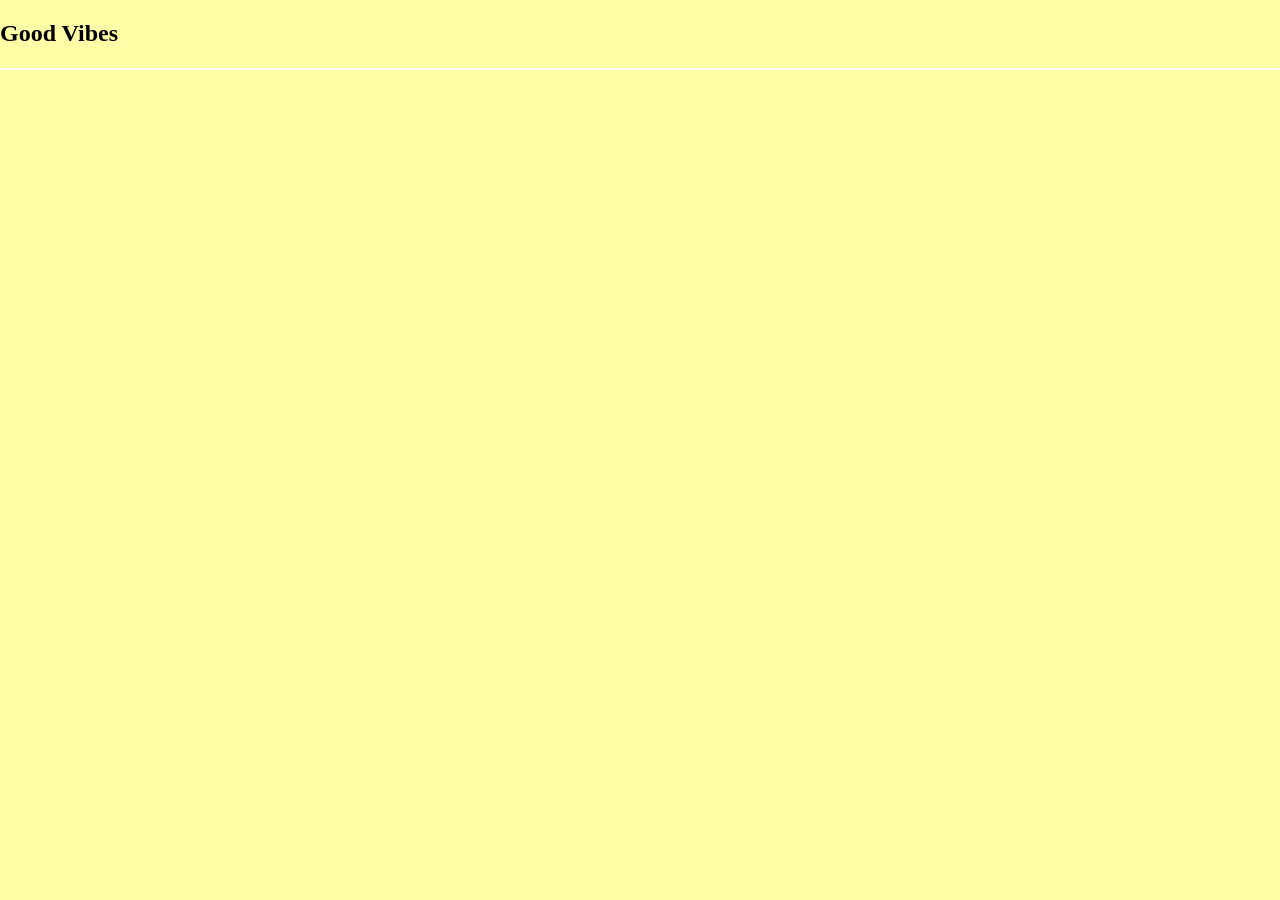
==== docs/index.html @ 23c66a89 "Merge pull request #5 from jenhangso/jennys-contribution Bakgrundsfärg & title" ====
<!DOCTYPE html>
<html lang="en">
<head>
    <meta charset="UTF-8">
    <meta name="viewport" content="width=device-width, initial-scale=1.0">
    <link rel="stylesheet" href="../style/style.css">
    <!-- <link rel="favicon" href="" type="image/"> -->
    <title>Good Vibes</title>
</head>
<body>
    <header>
        <nav>
            <h1>Good Vibes</h1>
        </nav>
    </header>
</body>
</html>
---- style/style.css ----
body {
    margin: 0;
    padding: 0;
    background-color: rgb(255, 255, 168);
}

header {
    border-bottom: 2px solid white;
    height: 3rem;
}
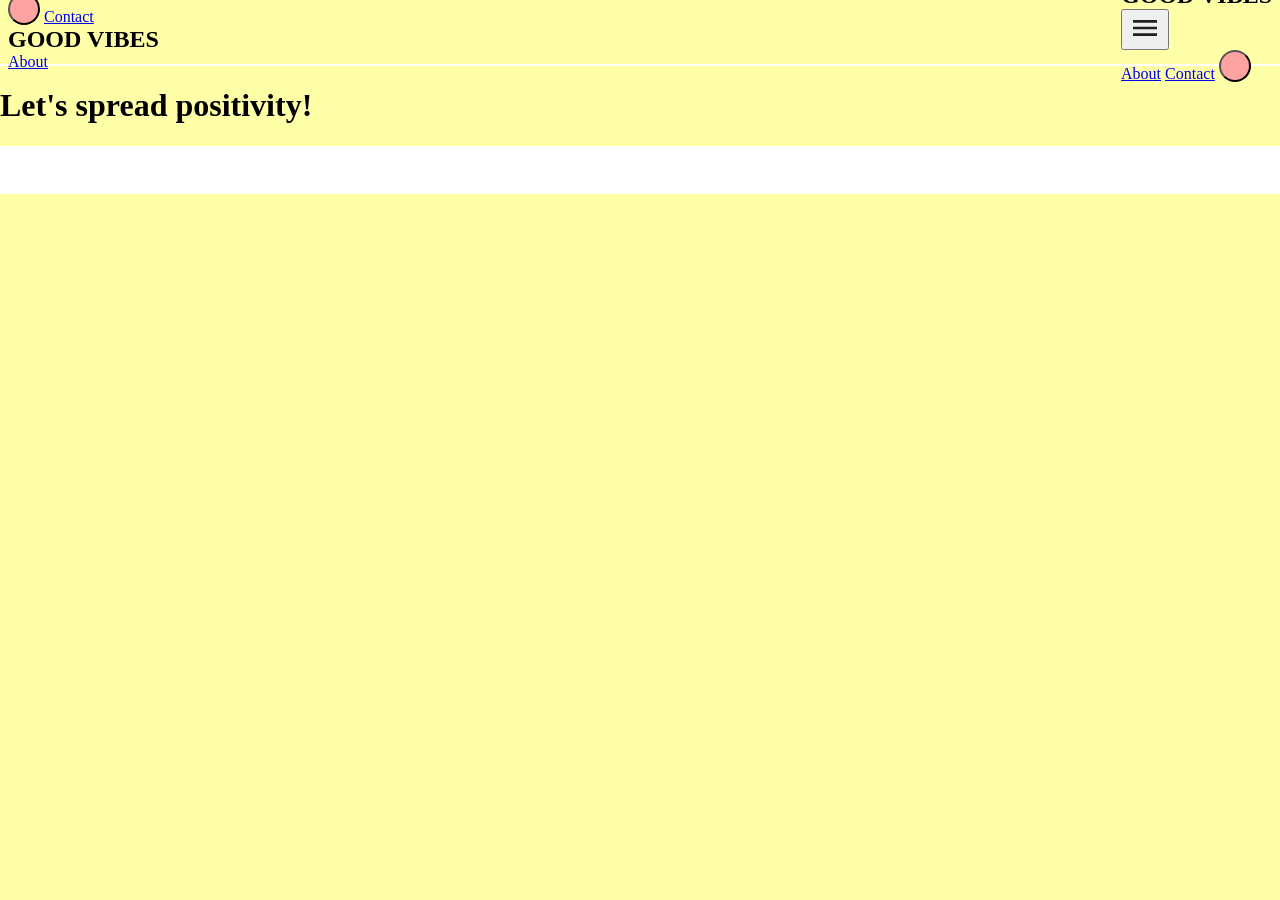
==== commit 0654727a: "add html & button" ====
--- a/docs/index.html
+++ b/docs/index.html
@@ -3,15 +3,38 @@
 <head>
     <meta charset="UTF-8">
     <meta name="viewport" content="width=device-width, initial-scale=1.0">
-    <link rel="stylesheet" href="../style/style.css">
+    <link rel="stylesheet" href="../style/main.css">
     <!-- <link rel="favicon" href="" type="image/"> -->
+     <script src="../modules/buttons.js" type="module"></script>
     <title>Good Vibes</title>
 </head>
 <body>
     <header>
-        <nav>
-            <h1>Good Vibes</h1>
+        <nav class="desktop-nav">
+            <button class="dark-mode"></button>
+            <a href="./contact.html">Contact</a>
+            <h1 class="page-title">GOOD VIBES</h1>
+            <a href="./about.html">About</a>
+        </nav>
+        
+        <nav class="mobile-nav">
+            <h1 class="page-title">GOOD VIBES</h1>
+            <button class="dropdown-btn">
+                <svg xmlns="http://www.w3.org/2000/svg" height="2rem" viewBox="0 -960 960 960" width="2rem" fill="#1f1f1f"><path d="M120-240v-80h720v80H120Zm0-200v-80h720v80H120Zm0-200v-80h720v80H120Z"/></svg>
+            </button>
+
+             <div class="dropdown-content">
+                <a href="./about.html">About</a>
+                <a href="./contact.html">Contact</a>
+                <button class="dark-mode"></button>
+            </div>
         </nav>
     </header>
+    <main>
+        <h1>Let's spread positivity!</h1>
+    </main>
+    <footer>
+
+    </footer>
 </body>
 </html>
--- a/style/main.css
+++ b/style/main.css
@@ -0,0 +1,38 @@
+ :root {
+  --primary-bg-color: #fcf6bd;
+  --secondary-color: #ff99c8;
+}
+
+body {
+    margin: 0;
+    padding: 0;
+    background-color: #ffffa8;
+    color: black;
+}
+
+header {
+    padding: 0.5rem;
+    display: flex;
+    flex-direction: row;
+    justify-content: space-between;
+    align-items: center;
+    border-bottom: 2px solid white;
+    height: 3rem;
+}
+
+/* huvud title */
+.page-title {
+    margin: 0;
+}
+
+footer {
+    height: 3rem;
+    background-color: white;
+}
+
+.dark-mode {
+    background-color: rgb(255, 162, 162);
+    width: 2rem;
+    height: 2rem;
+    border-radius: 2rem;
+}
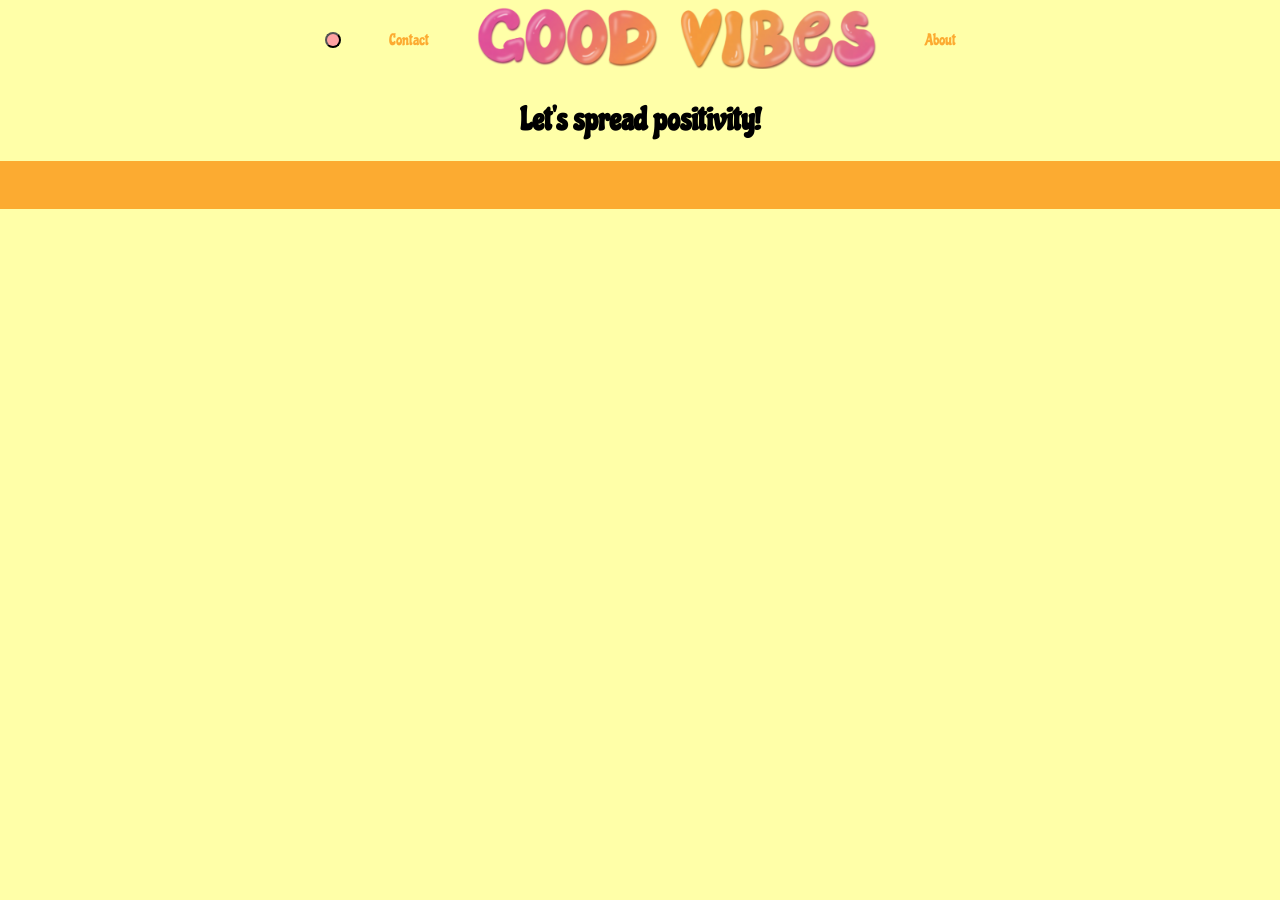
==== commit ad899512: "Merge pull request #18 from jenhangso/jennys-contribution Tillägg av logga & flytt av darkmode" ====
--- a/docs/index.html
+++ b/docs/index.html
@@ -4,6 +4,7 @@
     <meta charset="UTF-8">
     <meta name="viewport" content="width=device-width, initial-scale=1.0">
     <link rel="stylesheet" href="../style/main.css">
+    <script src="../modules/api.js" type="module"></script>
     <!-- <link rel="favicon" href="" type="image/"> -->
      <script src="../modules/buttons.js" type="module"></script>
     <title>Good Vibes</title>
@@ -13,12 +14,13 @@
         <nav class="desktop-nav">
             <button class="dark-mode"></button>
             <a href="./contact.html">Contact</a>
-            <h1 class="page-title">GOOD VIBES</h1>
+            <a href="./index.html"><img class="logo" src="../img/logo.png" alt="Clickable logo saying good vibes that takes users to homepage"></a>
             <a href="./about.html">About</a>
         </nav>
         
         <nav class="mobile-nav">
-            <h1 class="page-title">GOOD VIBES</h1>
+            <a href="./index.html"><img class="logo" src="../img/logo.png" alt="Clickable logo saying good vibes that takes users to homepage"></a>
+            <button class="dark-mode"></button>
             <button class="dropdown-btn">
                 <svg xmlns="http://www.w3.org/2000/svg" height="2rem" viewBox="0 -960 960 960" width="2rem" fill="#1f1f1f"><path d="M120-240v-80h720v80H120Zm0-200v-80h720v80H120Zm0-200v-80h720v80H120Z"/></svg>
             </button>
@@ -26,7 +28,6 @@
              <div class="dropdown-content">
                 <a href="./about.html">About</a>
                 <a href="./contact.html">Contact</a>
-                <button class="dark-mode"></button>
             </div>
         </nav>
     </header>
--- a/style/main.css
+++ b/style/main.css
@@ -1,6 +1,10 @@
- :root {
-  --primary-bg-color: #fcf6bd;
-  --secondary-color: #ff99c8;
+@import url('https://fonts.googleapis.com/css2?family=Chicle&display=swap');
+
+:root {
+  --primary-bg: #fcf6bd;
+  --secondary: #ff99c8;
+  --white: #fffef1;
+  --peach: #fcab31;
 }
 
 body {
@@ -8,31 +12,129 @@
     padding: 0;
     background-color: #ffffa8;
     color: black;
+    max-height: 100vh;
+    font-family: chicle;
+    text-align: center;
 }
 
 header {
     padding: 0.5rem;
     display: flex;
     flex-direction: row;
-    justify-content: space-between;
-    align-items: center;
-    border-bottom: 2px solid white;
     height: 3rem;
 }
 
-/* huvud title */
+main {
+    flex-grow: 1;
+}
+
+.logo {
+    width: 16rem;
+}
+
+/* Navigation Bar */
+.desktop-nav {
+    display: none;
+}
+
+a {
+    text-decoration: none;
+    color: var(--peach);
+}
+
+/* Dropdown menu */
+.mobile-nav {
+    width: 100%;
+    display: flex;
+    flex-direction: row;
+    justify-content: space-between;
+    align-items: center;
+    position: relative;
+}
+
+.dropdown-btn {
+    background: none;
+    border: none;
+    display: flex;
+    align-items: center;
+}
+
+.dropdown-content {
+    display: none;
+    position: absolute;
+    right: 0;
+    top: 100%;
+    min-width: 6rem;
+    gap: 0.5rem;
+    padding: 0.5rem;
+    background-color: var(--white);
+    z-index: 1000;
+}
+
+.dropdown-content.active {
+    display: flex !important;
+    flex-direction: column;
+    align-items: center;
+}
+
+/* Main title */
 .page-title {
     margin: 0;
+    display: flex;
+    align-self: center;
 }
 
+/* Footer */
 footer {
     height: 3rem;
-    background-color: white;
+    background-color: var(--peach);
 }
 
+/* bara la style för att se var darkmode knappen ska vara */
 .dark-mode {
     background-color: rgb(255, 162, 162);
-    width: 2rem;
-    height: 2rem;
+    width: 1rem;
+    height: 1rem;
     border-radius: 2rem;
+}
+
+
+/* Breakpoint tablet */
+@media (min-width: 768px) {
+    
+}
+
+
+/* Breakpoint desktop */
+@media (min-width: 1024px) {
+    header {
+        justify-content: center;
+        padding: 1rem;
+    }
+
+    .logo {
+        width: 25rem;
+    }
+
+    .desktop-nav {
+        width: 100%;
+        display: flex;
+        flex-direction: row;
+        justify-content: center;
+        align-items: center;
+        gap: 3rem;
+    }
+
+    .desktop-nav a:hover {
+        font-size: 1.2rem;
+        color: var(--secondary);
+    }
+
+    .mobile-nav {
+        display: none !important;
+    }
+  
+.card {
+    background-color: hotpink;
+}
 }
